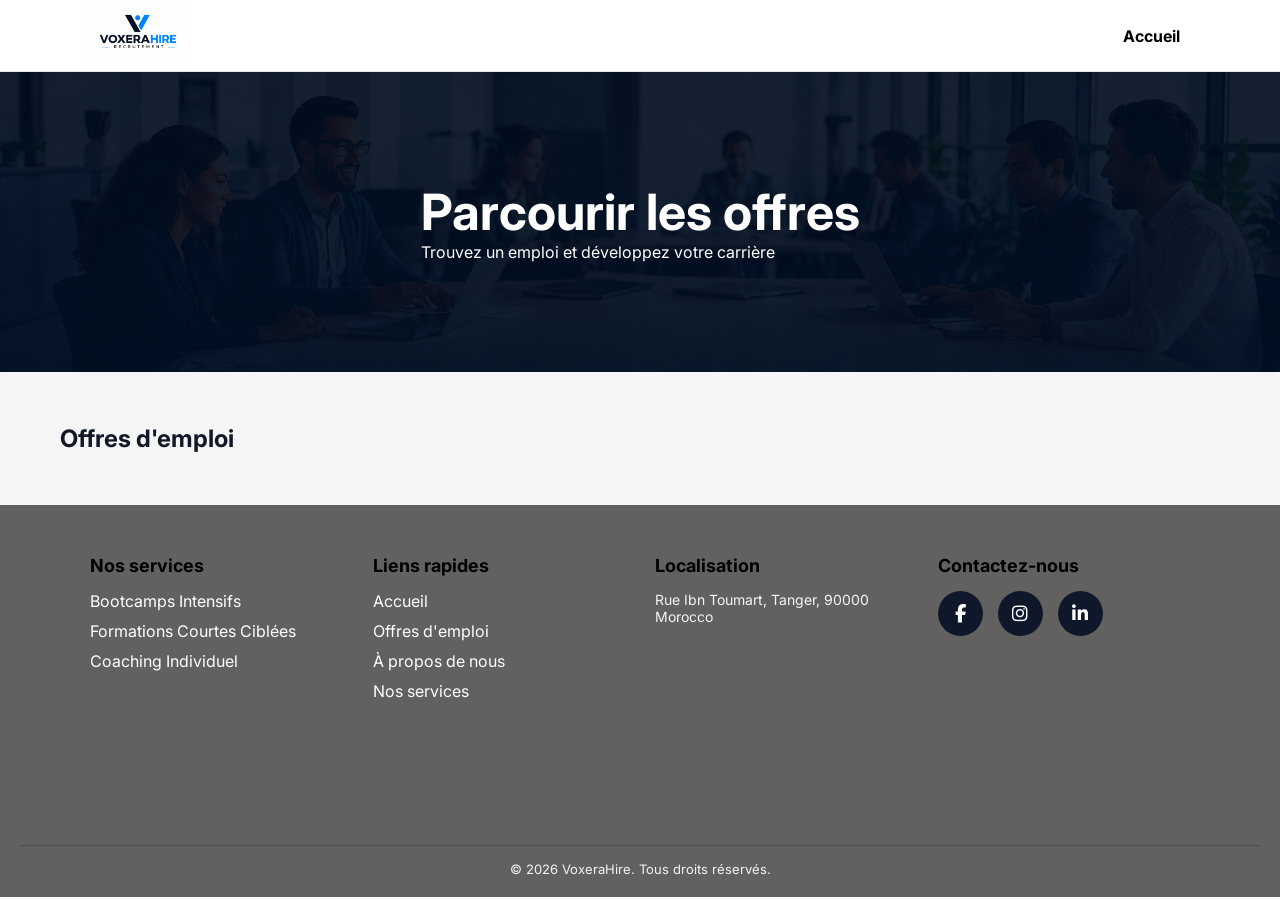
==== Jobs/user.html @ 486f8372 "first frontend upload" ====
<!DOCTYPE html>
<html lang="fr">
<head>
<meta charset="UTF-8">
 <link rel="stylesheet" href="./user.css">
<title>VoxeraHire</title>
<link rel="icon" href="../home/images/logo.png">
<link rel="stylesheet" href="https://cdnjs.cloudflare.com/ajax/libs/font-awesome/6.5.0/css/all.min.css">
<link href="https://fonts.googleapis.com/css2?family=Inter:wght@400;500;600;700&display=swap" rel="stylesheet">
</head>

<body>

<!-- ================= NAVBAR ================= -->
<header class="nav">
  <div class="logo">
    <img src="images/logo.png" alt="logo">
  </div>

  <nav>
     <ul class="menu">
    <li><a href="../index.html">Accueil</a></li>

    </ul>
  </nav>

</header>


<!-- ================= HERO ================= -->
<section class="hero">
  <div class="overlay"></div>

  <div class="hero-content">
    <h1>Parcourir les offres</h1>
    <p>Trouvez un emploi et développez votre carrière</p>


  </div>
</section>

<!-- ================= JOBS ================= -->
<section class="jobs-section">
 <h2>Offres d'emploi</h2>
  <div id="jobs" class="jobs">
    <!-- jobs injected via JS -->
  </div>
</section>

<!-- ================= FOOTER ================= -->
<footer class="footer">

  <div class="footer-container">

    <div class="footer-col">
      <h3>Nos services</h3>
      <ul>
        <li>Bootcamps Intensifs</li>
        <li>Formations Courtes Ciblées</li>
        <li>Coaching Individuel</li>
      </ul>
    </div>

    <div class="footer-col">
      <h3>Liens rapides</h3>
      <ul>
        <li><a href="../index.html">Accueil</a></li>
        <li><a href="../Jobs/user.html">Offres d'emploi</a></li>
        <li><a href="../Jobs/apropos.html">À propos de nous</a></li>
        <li><a href="../Jobs/services.html">Nos services</a></li>
      </ul>
    </div>

    <div class="footer-col">
      <h3>Localisation</h3>
      <p>Rue Ibn Toumart, Tanger, 90000 Morocco</p>

      <div class="map-container">
        <iframe 
          src="https://www.google.com/maps?q=Rue+Ibn+Toumart,+Tanger,+90000,+Morocco&output=embed"
          loading="lazy">
        </iframe>
      </div>
    </div>

    <div class="footer-col">
      <h3>Contactez-nous</h3>
      <ul class="social-links">
        <li>
      <a href="https://www.facebook.com/share/18JmaUmBBF/?mibextid=wwXIfr" target="_blank">
        <i class="fab fa-facebook-f"></i>
      </a>
    </li>

    <li>
      <a href="https://www.instagram.com/voxerahire" target="_blank">
        <i class="fab fa-instagram"></i>
      </a>
    </li>

    <li>
      <a href="https://www.linkedin.com/in/samia-jardi-a153673b8" target="_blank">
        <i class="fab fa-linkedin-in"></i>
      </a>
    </li>
      </ul>
    </div>

  </div>

  <div class="footer-bottom">
    <p>© 2026 VoxeraHire. Tous droits réservés.</p>
  </div>

</footer>

<script src="./user.js"></script>
</body>
</html>
---- Jobs/user.css ----
/* HERO */
* {
  margin:0;
  padding:0;
  box-sizing:border-box;
}

body {
  font-family: "Inter", sans-serif;
  background:#f8fafc;
  color:#111827;
}
.nav {
  height:72px;
  display:flex;
  align-items:center;
  justify-content:space-between;
  padding:0 80px;
  background:#fff;
  border-bottom:1px solid #e5e7eb;
}

    .logo img{
      height: 75px;
      object-fit:contain;
    }

    .menu{
      list-style:none;
      display:flex;
      gap:15px;
    }

    .menu li{
  cursor:pointer;
  font-weight:bold;
  padding:10px 10px;
  border-radius:30px;
  transition:0.3s;
  color:black;
  box-shadow: rgb(101, 208, 210);

}
.menu a {
  color: black;
  font-weight: bold;
  padding:10px 10px;
  border-radius:30px;
  display:inline-block;
  transition:0.3s;
   text-decoration: none;
  
}

.menu a:hover {
  background:rgba(0,0,0,0.15);
  color:#071462;
  transform:scale(1.05);
}


.actions {
  display:flex;
  gap:12px;
}

.hero {
  height: 300px;
 background: linear-gradient(rgba(0,0,0,0.5), rgba(0,0,0,0.5)),
            url('../Jobs/images/imgeuser.png') center/cover no-repeat;
  background-size: cover;
  color: white;
  display: flex;
  flex-direction: column;
  justify-content: center;
  align-items: center;
}

.hero h1 {
  font-size: 50px;
}

.search-box {
  margin-top: 20px;
  display: flex;
  gap: 10px;
}

.search-box input {
  padding: 12px;
  width: 300px;
  border-radius: 6px;
  border: none;
}

.search-box button {
  padding: 12px 20px;
  background: #2bb3b1;
  color: white;
  border: none;
  border-radius: 6px;
}

/* JOBS */
.jobs-section {
  padding: 40px;
  background: #f5f5f5;
}
.jobs-section h2{
  padding: 12px 20px;

}

.jobs {
  display: grid;
  grid-template-columns: repeat(auto-fit, minmax(300px, 1fr));
  gap: 20px;
}

/* CARD */
.job {
  background: white;
  padding: 20px;
  border-radius: 10px;
  box-shadow: 0 5px 15px rgba(0,0,0,0.1);
}

.job h3 {
  margin-bottom: 10px;
}

.job p {
  color: #555;
  font-size: 14px;
}
.job button {
  margin-top: 19px;
  padding: 12px 18px;   /* كبرناه */
  font-size: 16px;      /* الخط أكبر */
  background: #40c9e1;
  color: white;
  border: none;
  border-radius: 25px;  /* داير شوية أكثر */
  cursor: pointer;
  transition: 0.3s;
}

.job button:hover {
  background: #636060;
  transform: scale(1.05); /* كيكبر شوية */
}
.footer {
  background: #636060;
  color: #fff;
  padding: 50px 20px 20px;
}

.row.column {
  flex-direction: column;
  align-items: flex-start;
  max-width: 600px;
}

.row.column .image {
  width: 100%;
  margin-top: 25px;
}

.row.column .image img {
  height: 230px;
}
.footer-container {
  display: grid;
  grid-template-columns: repeat(auto-fit, minmax(200px, 1fr));
  gap: 30px;
  max-width: 1100px;
  margin: auto;
}

.footer-col h3 {
  margin-bottom: 15px;
  font-size: 18px;
  color: #000000;
}

.footer-col ul {
  list-style: none;
}

.footer-col ul li {
  margin-bottom: 10px;
}

.footer-col ul li a {
  text-decoration: none;
  color: white;
  transition: 0.3s;
}

.footer-col ul li a:hover {
  color: #5b8f93;
  padding-left: 5px;
}

.footer-col p {
  color: #f4f5f7;
  font-size: 14px;
}

/* BOTTOM */
.footer-bottom {
  text-align: center;
  margin-top: 30px;
  border-top: 1px solid #4f4f51;
  padding-top: 15px;
  font-size: 13px;
  color: #f2f3f4;
}
.social-links {
  display: flex;
  gap: 15px;
  padding: 0;
}

.social-links li {
  list-style: none;
}

.social-links a {
  display: flex;
  align-items: center;
  justify-content: center;
  width: 45px;
  height: 45px;
  background: #0f172a;
  color: #fff;
  border-radius: 50%;
  font-size: 18px;
  transition: 0.3s;
}

/* HOVER */
.social-links a:hover {
  transform: scale(1.1);
}

/* couleurs spécifiques */
.social-links a:hover .fa-facebook-f {
  color: #1877f2;
}

.social-links a:hover .fa-instagram {
  color: #e1306c;
}

.social-links a:hover .fa-linkedin-in {
  color: #0077b5;
}
.map-container {
  width: 100%;
  height: 180px; /* ✔ صغرناها */
  border-radius: 12px;
  overflow: hidden;
  margin-top: 10px;
}

.map-container iframe {
  width: 100%;
  height: 100%;
  border: 0;
}
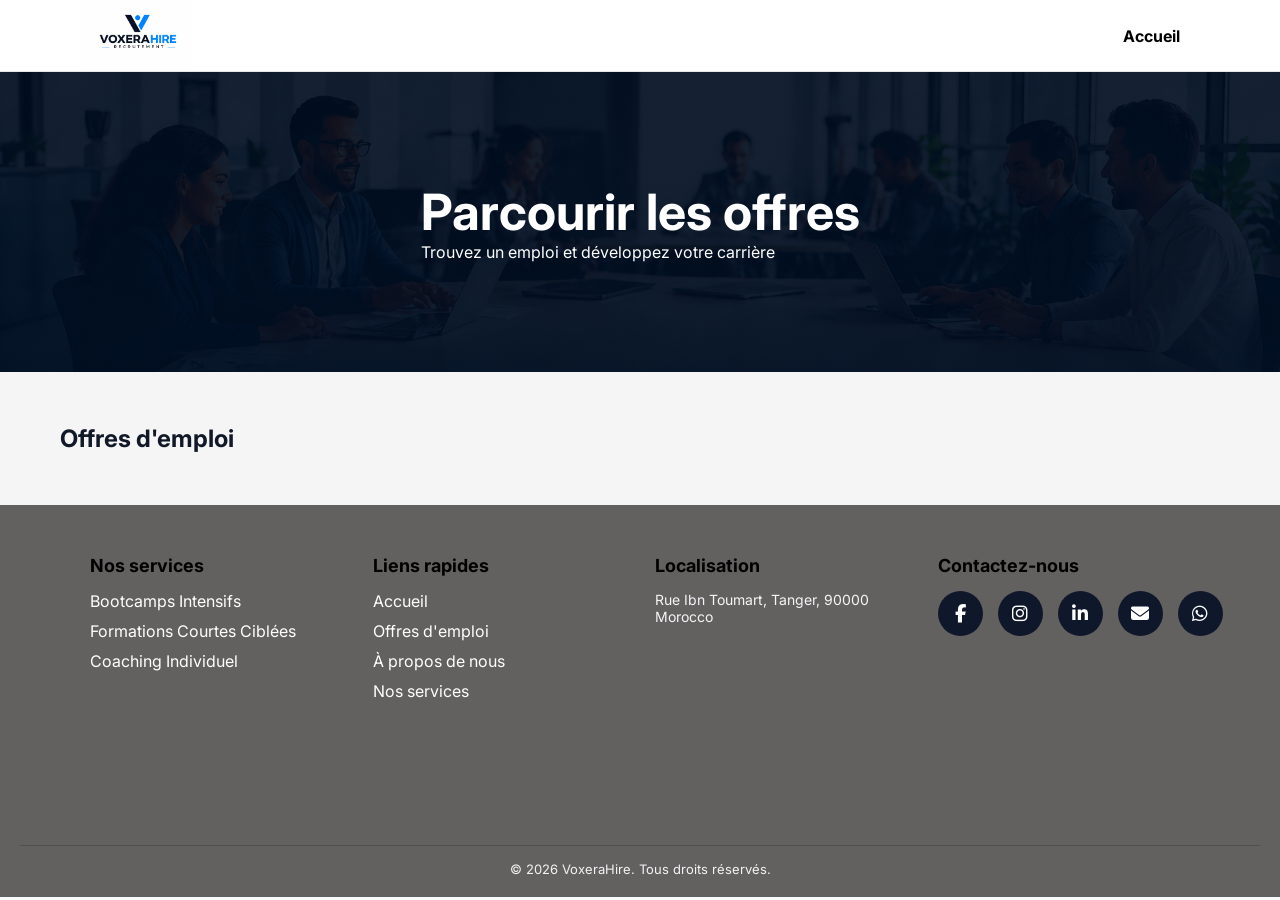
==== commit 36fee1f9: "update" ====
--- a/Jobs/user.html
+++ b/Jobs/user.html
@@ -86,7 +86,7 @@
     <div class="footer-col">
       <h3>Contactez-nous</h3>
       <ul class="social-links">
-        <li>
+            <li>
       <a href="https://www.facebook.com/share/18JmaUmBBF/?mibextid=wwXIfr" target="_blank">
         <i class="fab fa-facebook-f"></i>
       </a>
@@ -103,6 +103,18 @@
         <i class="fab fa-linkedin-in"></i>
       </a>
     </li>
+      
+      <li>
+  <a href="#" onclick="sendEmail(event)">
+  <i class="fas fa-envelope"></i>
+</a>
+</li>
+
+<li>
+  <a href="https://wa.me/212779299115" target="_blank">
+    <i class="fab fa-whatsapp"></i>
+  </a>
+</li>
       </ul>
     </div>
 
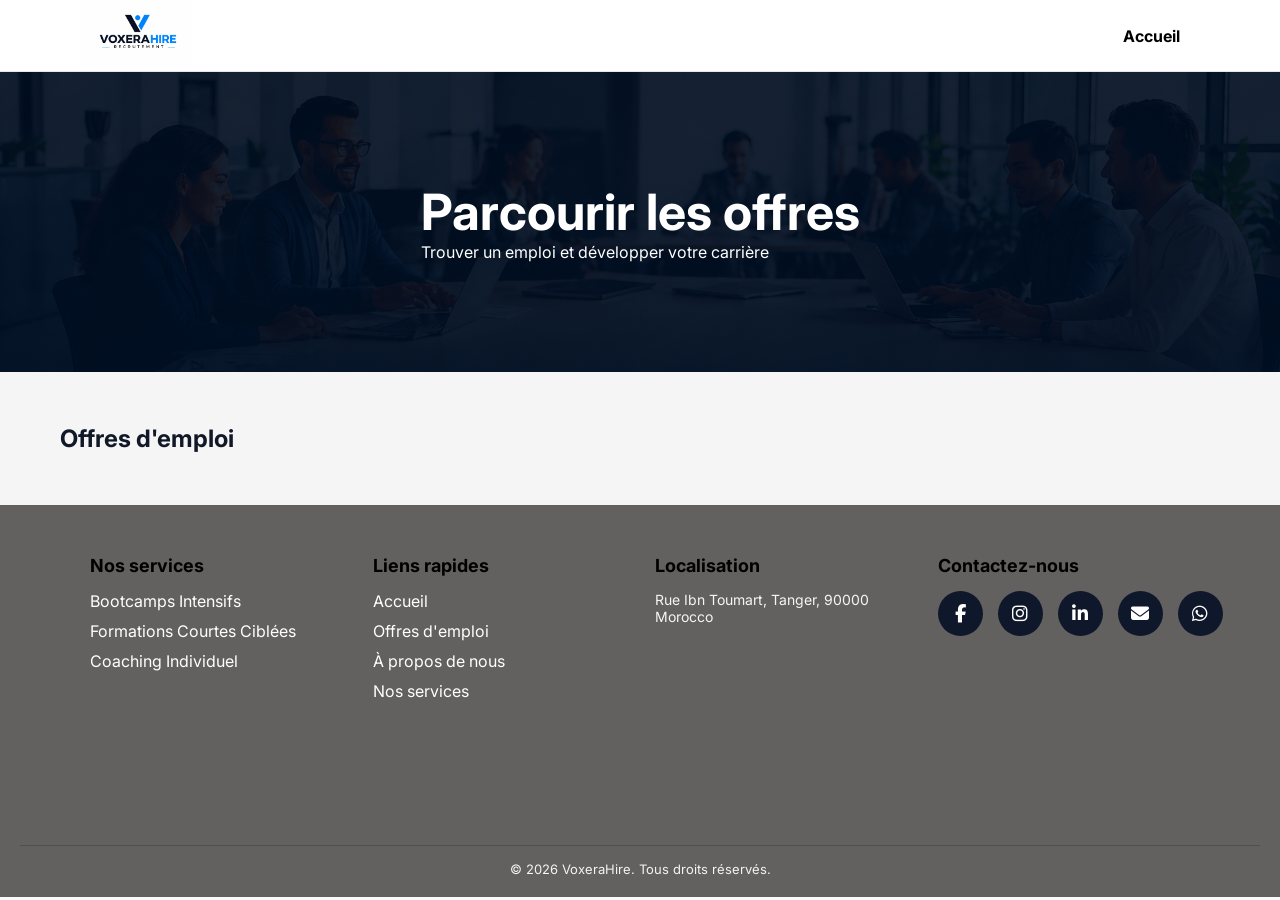
==== commit 4941b8cd: "update" ====
--- a/Jobs/user.html
+++ b/Jobs/user.html
@@ -33,7 +33,7 @@
 
   <div class="hero-content">
     <h1>Parcourir les offres</h1>
-    <p>Trouvez un emploi et développez votre carrière</p>
+    <p>Trouver un emploi et développer votre carrière</p>
 
 
   </div>
